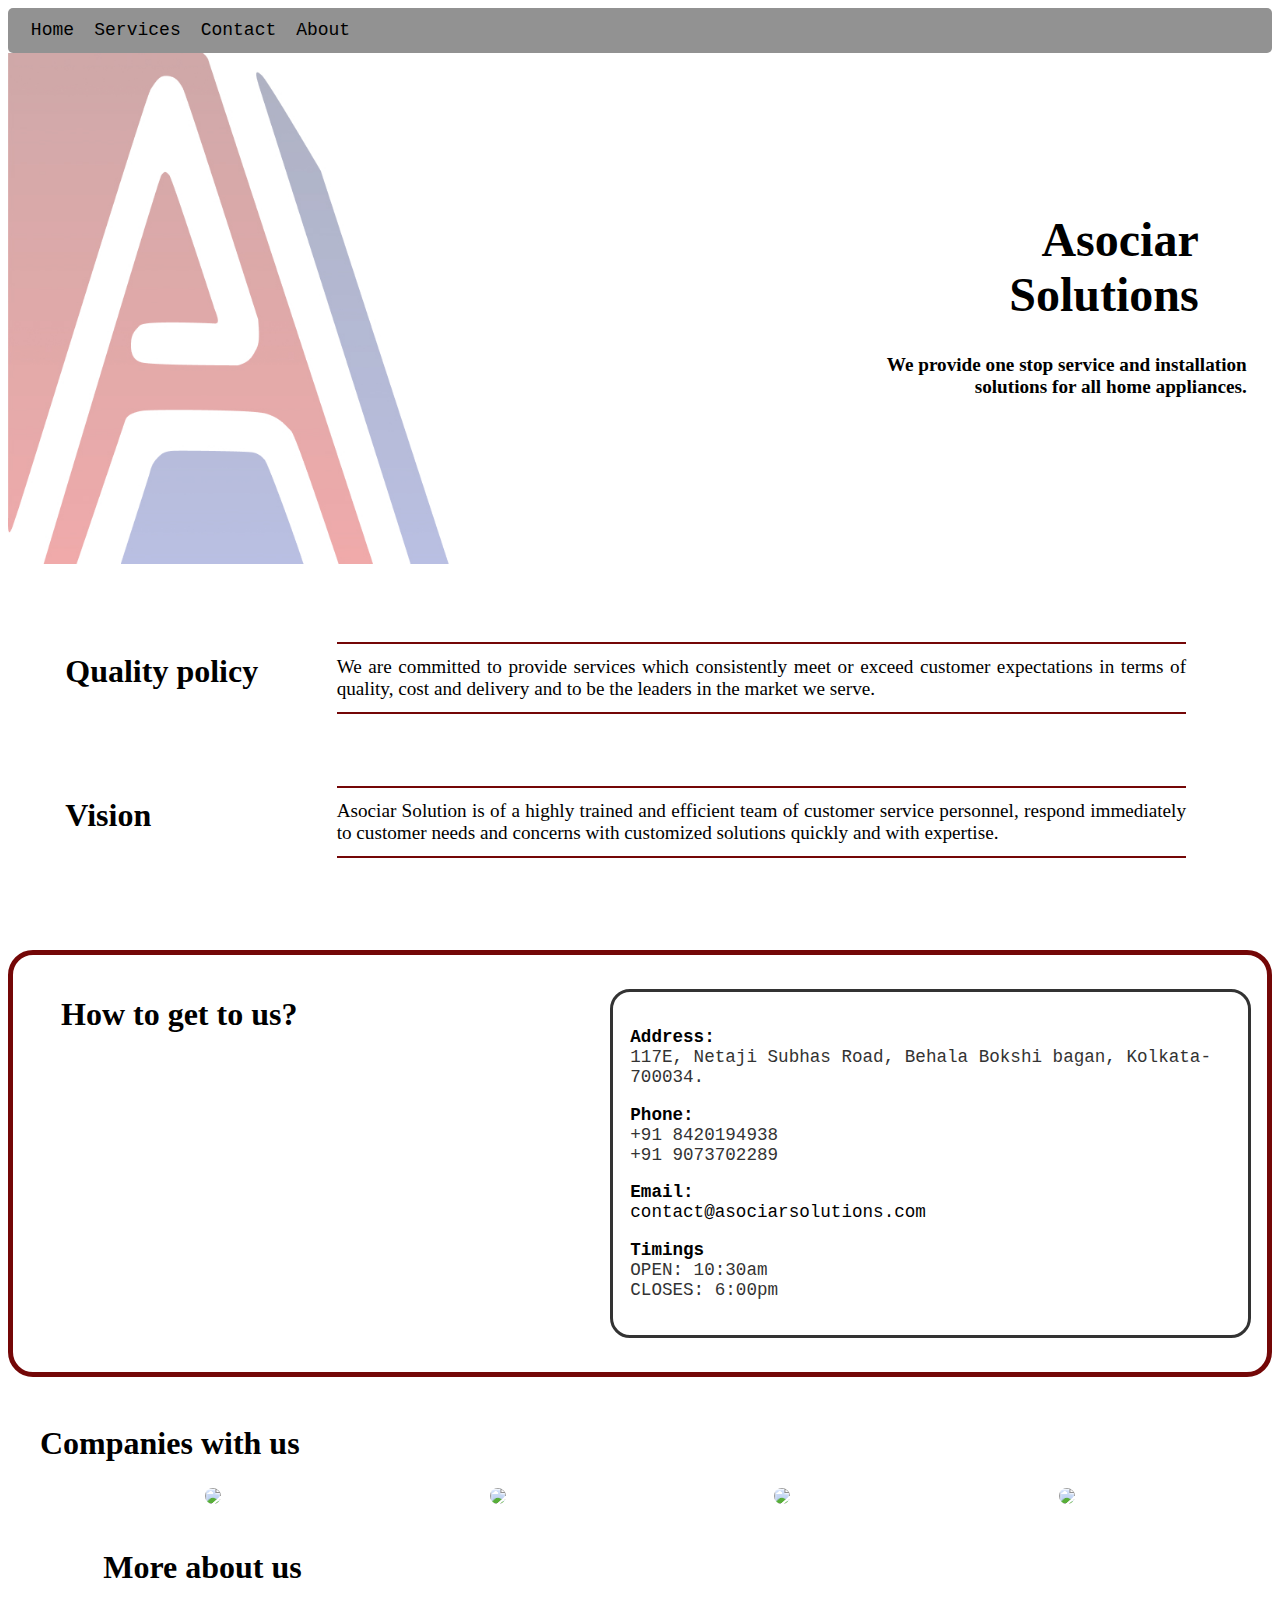
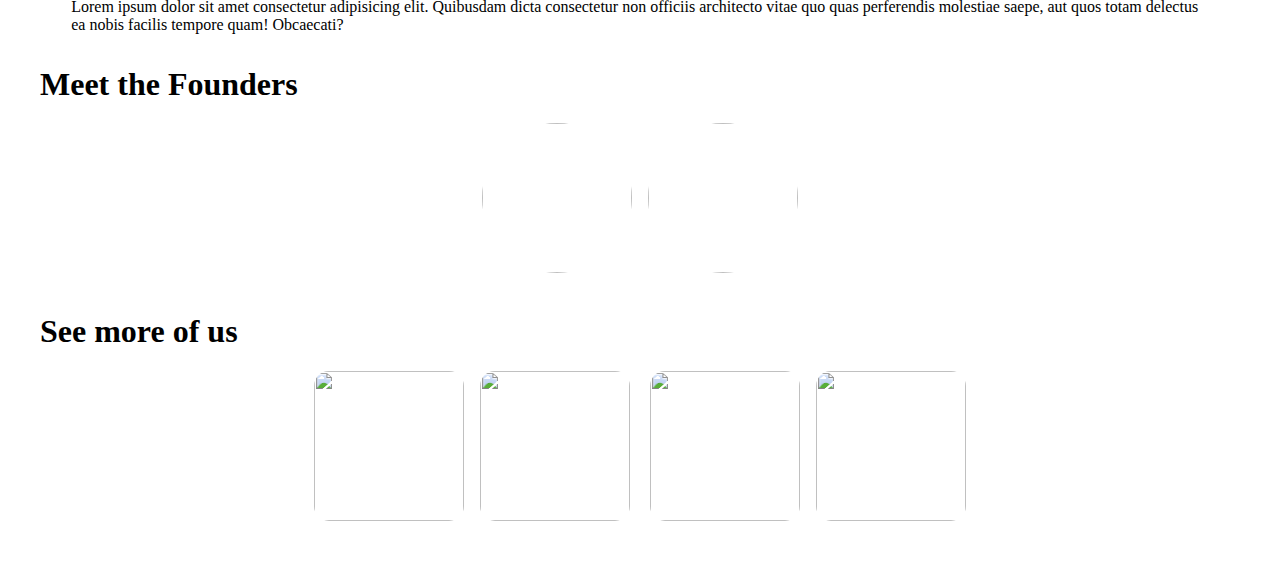
==== index.html @ 114cc43a "ADDing files by upload" ====
<!DOCTYPE html>
<html lang="en">
  <head>
    <meta charset="UTF-8" />
    <meta name="viewport" content="width=device-width, initial-scale=1.0" />
    <title>Asociar Solutions</title>
    <link rel="stylesheet" href="main.css" />
  </head>
  <body>
    <header>
      <nav class="navbar">
        <div class="menu-icon">
          <span>&#9776;</span>
        </div>
        <ul class="nav-links">
          <li><a href="index.html">Home</a></li>
          <li><a href="service.html">Services</a></li>
          <li><a href="contact.html">Contact</a></li>
          <li><a href="about.html">About</a></li>
        </ul>
      </nav>
    </header>
    <div class="bgim">
      <h1>
          Asociar<br>Solutions
      </h1>
      <p>We provide one stop service and installation solutions for all home appliances.</p>
    </div>
    <div class="policy"> 
      <h2 id="vis">Quality policy</h2>
      <p>We are committed to provide services which consistently meet or exceed  customer expectations in terms of quality, cost and delivery and to be the leaders in the market we serve.</p>
      <h2 id="vis">Vision</h2>
      <p>Asociar Solution is of a highly trained and efficient team of customer service personnel, respond immediately to customer needs and concerns with customized solutions quickly and with expertise. </p>
    </div>


    
    <div class="contact-section">
      <h2>How to get to us?</h2>
      <iframe 
        src="https://www.google.com/maps/embed?pb=!1m18!1m12!1m3!1d30262.867203632998!2d88.3023194!3d22.5019102!2m3!1f0!2f0!3f0!3m2!1i1024!2i768!4f13.1!3m3!1m2!1s0x3a027b5932e1be45%3A0x7059d1e1b8b1eda0!2sAsociar%20Solutions!5e0!3m2!1sen!2sin!4v1698431675986!5m2!1sen!2sin" 
        width="100%" 
        height="400"
        allowfullscreen="" 
        loading="lazy" 
        referrerpolicy="no-referrer-when-downgrade">
      </iframe>
      <div class="contact-info">
        <p><strong>Address:</strong> <br> 117E, Netaji Subhas Road, Behala Bokshi bagan, Kolkata-700034.</p>
        <p><strong>Phone:</strong> <br> +91 8420194938 <br> +91 9073702289 </p>
        <p><strong>Email:</strong> <br> <a href="mailto:pinaki.maitra@gmail.com">contact@asociarsolutions.com</a></p>
        <p><strong>Timings</strong> <br> OPEN: 10:30am <br> CLOSES: 6:00pm </p>
      </div>
    </div>

    <h2> Companies with us </h2>
    <ul class="comp">
      <li><a href="https://jeeves.co.in/">
        <img src="https://media.licdn.com/dms/image/v2/C4E0BAQFY2PyaAm-8NQ/company-logo_200_200/company-logo_200_200/0/1660315179849?e=2147483647&v=beta&t=kZb9htvVTirG0ErfgSo1WZ7AH04O1EV2SSHQpcLYh7k">
      </a></li>
      <li><a href="https://toshiba-india.com/">
        <img src="https://encrypted-tbn0.gstatic.com/images?q=tbn:ANd9GcS8-cqsKECtAA0GGH9yYhkZTQ3WjUbVIhobXQ&s">
      </a></li>
      <li><a href="https://www.midea.com/in">
        <img src="https://images.seeklogo.com/logo-png/9/1/midea-logo-png_seeklogo-92432.png?v=1958567958557767400">
      </a></li>
      <li><a href="https://www.tcl.com/in/en">
        <img src="https://images.seeklogo.com/logo-png/43/2/tcl-logo-png_seeklogo-434831.png?v=1957274402641026560">
      </a></li>
    </ul>
    <div class="inf">
      <p >
        <h2>More about us</h2>
        Lorem ipsum dolor sit amet consectetur adipisicing elit. 
        Quibusdam dicta consectetur non officiis architecto vitae quo quas 
        perferendis molestiae saepe, aut quos totam delectus ea nobis facilis 
        tempore quam! Obcaecati?
      </p> 
    </div>
    <div class="found">
      <h2>Meet the Founders</h2>
      <img src="https://www.exscribe.com/wp-content/uploads/2021/08/placeholder-image-person-jpg.jpg"><img
      src="https://www.exscribe.com/wp-content/uploads/2021/08/placeholder-image-person-jpg.jpg">
    </div>

    <div class="gall">
      <h2>See more of us</h2>
      <img src="https://www.svgrepo.com/show/508699/landscape-placeholder.svg"><img
      src="https://www.svgrepo.com/show/508699/landscape-placeholder.svg">

      <img src="https://www.svgrepo.com/show/508699/landscape-placeholder.svg"><img
      src="https://www.svgrepo.com/show/508699/landscape-placeholder.svg">
    </div>

    <script>
      const menuIcon = document.querySelector('.menu-icon');
      const navLinks = document.querySelector('.nav-links');

      menuIcon.addEventListener('click', () => {
        navLinks.classList.toggle('show');
      });
    </script>
  </body>
</html>
---- main.css ----
header {
    text-align: left; /* Align text to the left */
    background-color: #929292;
    padding: 1%;
    position: sticky;
    top: 0;
    z-index: 1000;
    border-radius: 5px; /* Add border-radius for rounded edges */
  }

.navbar {
    display: flex;
    justify-content: flex-start; /* Align items to the start (left) */
    align-items: center;
}
  
  /* Rest of the CSS remains the same */ 
  .menu-icon {
    font-size: 2em;
    cursor: pointer;
    display: none;
  }
  
  .nav-links {
    list-style: none;
    display: flex;
    margin: 0;
    padding: 0;
  }
  
  .nav-links li {
    margin: 0 10px;
  }
  
  .nav-links a {
    color: black;
    font-family: 'Courier New', Courier, monospace;
    font-size: large;
    text-decoration: none;
    padding: 0.5%;
  }
  
  .nav-links a:hover {
    text-decoration: underline;
  }

/* Background Section */
.bgim {
    height: auto;
    background-image: url(bgbg.jpg);
    font-family: Georgia, Times, 'Times New Roman', serif;
    background-size: cover;
    background-repeat: no-repeat;
    background-position: left top;
    text-align: right;
    padding: 2%;
}

.bgim p {
    width: 30%;
    font-size: 1.2em;
    margin-left: auto;
    font-weight: bold;
    padding-bottom: 10%;
}

/* Headings */
h1 {
    text-align: right;
    text-decoration: double;
    font-size: 3em;
    margin-top: 1%;
    padding-top: 10%;
    margin-right: 1em;
}

h2 {
    font-family: Georgia, serif;
    font-size: 2em;
    text-align: left;
    margin-top: 2%;
    margin-bottom: 1%;
    margin-left: 1em;
}

.policy {
    display: flex; 
    flex-wrap: wrap; 
    justify-content: space-between;  
    flex-direction: row;
  }

  .policy p{
    margin-left: 5%;
    margin-right:5%;
    padding-top: 1%;
    padding-bottom: 1%;
    border-top: #740707 2px solid;
    border-bottom: #740707 2px solid;
    display:block;
  }
  
  .policy > div { 
    flex-basis: 45%; 
    margin-bottom: 20px; /* Add bottom margin for spacing */
  }

/* Contact Section */
.contact-section {
    margin: 3em auto;
    text-align: center;
    border: 5px solid #740707;
    border-radius: 25px;
    display: flex;
    flex-direction: column;
    padding: 1em;
}

.contact-section iframe {
    border: none;
    width: 100%;
    height: 400px;
    border-radius: 25px;
    margin-bottom: 1em;
}

.contact-info {
    font-family: 'Courier New', Courier, monospace;
    font-size: 1.1em;
    color: #333;
    text-align: left;
    border: 3px solid;
    padding: 1em;
    border-radius: 20px;
    margin: 1em auto;
    max-width: 90%;
}

.contact-info p a {
    text-decoration: none;
    color: #000;
}

.contact-info strong {
    color: #000;
}

.policy {
    padding: 2%;
    font-family: Georgia, Times, 'Times New Roman', serif;
}

.policy h2 {
    margin-top: 2em;
    font-size: 2em;
}

.policy p {
    font-size: 1.2em;
    text-align: justify;
}

.comp {
    list-style: none;
    display: flex;
    flex-wrap: wrap;
    justify-content: center;
    padding: 2%;
}

.comp li {
    margin: 1em;
    text-align: center;
    font-family: 'Courier New', Courier, monospace;
    font-size: 1em;
}

.comp img {
    max-width: 100px;
    border-radius: 10px;
    margin-bottom: 0.5em;
}

.found, .gall {
    text-align: center;
    margin: 2em 0;
}

.found img{
    width: 150px;
    height: 150px;
    margin: 0.5em;
    border-radius: 50%;
    object-fit: cover;
}

.gall img {
    width: 150px;
    height: 150px;
    margin: 0.5em;
    border-radius: 10%;
    object-fit: cover;
}

.inf{
    margin:auto;
    max-width: 90%;
}

.comp {
    display: flex;
    flex-wrap: wrap;
    justify-content: space-around; /* Space logos equally */
    list-style: none;
    margin-left: 5%;
    margin-right: 5%;
    padding: 0;
  }
  
  .comp li {
    margin: 10px; /* Add some margin between logos */
  }
  
  .comp li img {
    width: 100px;
    height: auto;
  }
  .comp li a {
    text-decoration: none; /* Remove underline from links */
    color: black; /* Set text color */
    margin-top: 1em;
  }
  
/* Responsive Layout for Desktop */
@media (min-width: 1100px) {
    .contact-section {
        flex-direction: row;
        align-items: flex-start;
        justify-content: space-between;
    }

    .policy p{
        margin-left: 25%;
        max-width: 70%;
        margin-top: -5%;
        padding-top: 1%;
        padding-bottom: 1%;
        border-top: #740707 2px solid;
        border-bottom: #740707 2px solid;
    }

    .contact-section iframe {
        flex: 1;
        max-width: 60%;
        height: 300px;
        margin: 0;
        margin-top:6%;
        margin-left: -25%;
    }

    .contact-info {
        flex: 1;
        margin-left: 1em;
        text-align: left;
        padding: 1em;
    }
}

/* Responsive Layout for Mobile */
@media (max-width: 768px) {
    .menu-icon {
        display: block;
    }

    .nav-links {
        display: none;
        flex-direction: column;
        background-color: rgba(255, 255, 255, 0.7);
        position: absolute;
        top: 100%;
        right: 0;
        width: 100%;
    }

    .nav-links.show {
        display: flex;
    }

    .bgim p {
        width: 80%;
        font-size: 1em;
        margin-left: auto;
        margin-top: 10%;
        font-weight: bold;
    }

    .policy {
        flex-direction: column; 
      }
    
    .policy h2 {
      font-size: 1.2rem;
      margin-bottom: 10px;
    }
    
    .policy p {
      font-size: 1rem;
      line-height: 1.5;
    }

    .contact-section iframe {
        height: 300px;
        margin-bottom: 1em;
    }

    .contact-info {
        text-align: left;
        padding: 1em;
    }

    .comp{
        width: 100%;
        margin:auto;
      }
    .comp img{
        margin: 1em;
    }
}
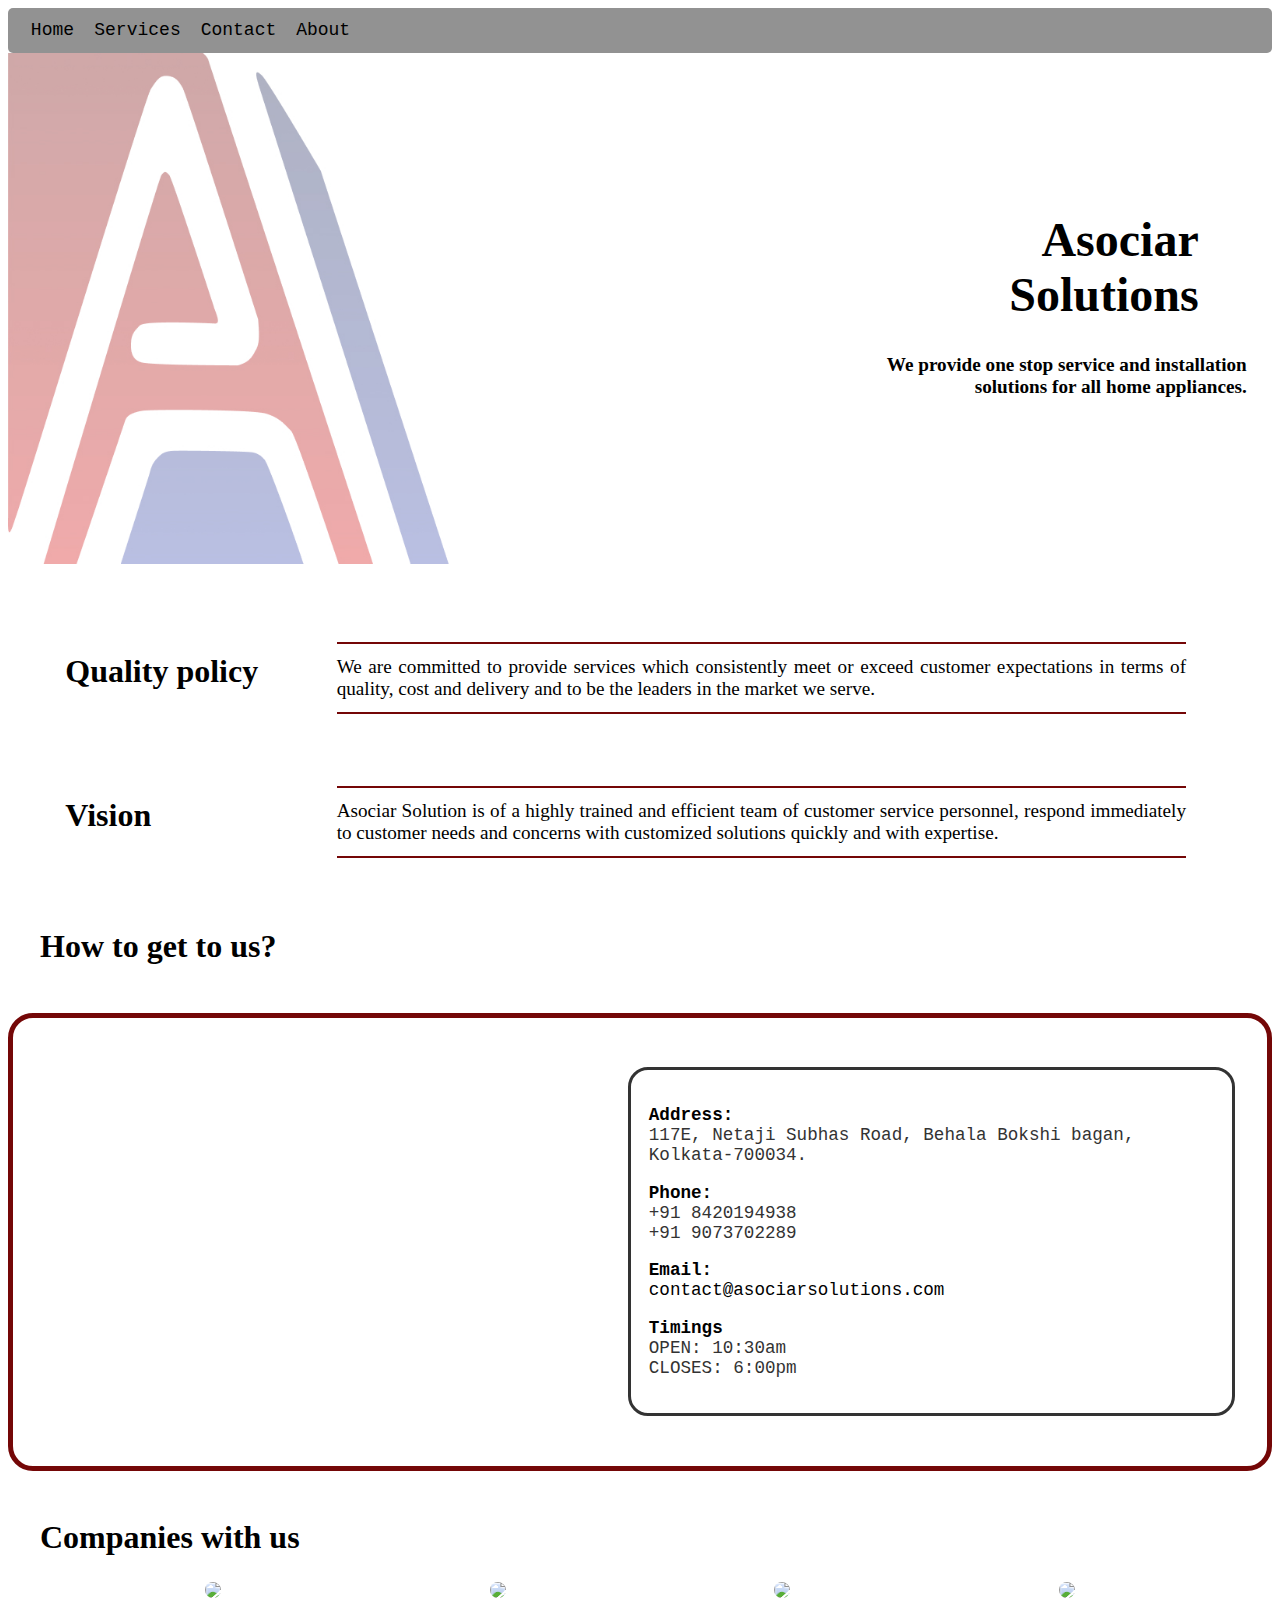
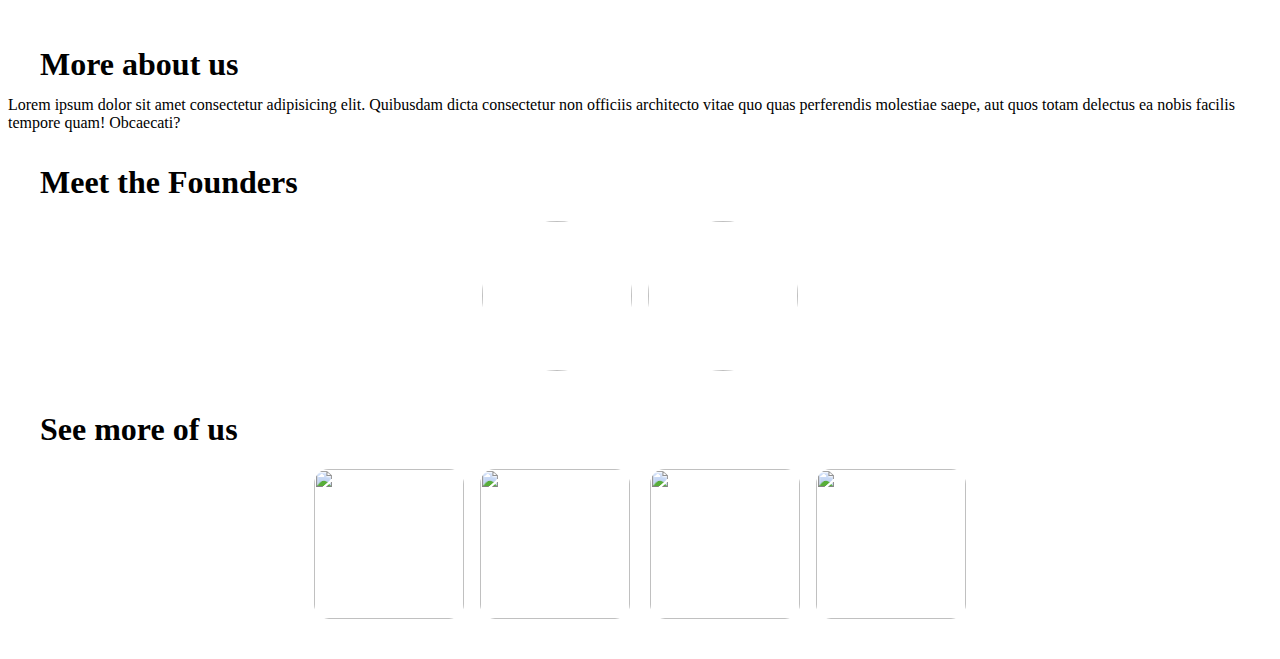
==== commit 45e648ff: "Update index.html" ====
--- a/index.html
+++ b/index.html
@@ -34,9 +34,8 @@
     </div>
 
 
-    
+    <h2>How to get to us?</h2>
     <div class="contact-section">
-      <h2>How to get to us?</h2>
       <iframe 
         src="https://www.google.com/maps/embed?pb=!1m18!1m12!1m3!1d30262.867203632998!2d88.3023194!3d22.5019102!2m3!1f0!2f0!3f0!3m2!1i1024!2i768!4f13.1!3m3!1m2!1s0x3a027b5932e1be45%3A0x7059d1e1b8b1eda0!2sAsociar%20Solutions!5e0!3m2!1sen!2sin!4v1698431675986!5m2!1sen!2sin" 
         width="100%" 
--- a/main.css
+++ b/main.css
@@ -114,7 +114,7 @@
     border-radius: 25px;
     display: flex;
     flex-direction: column;
-    padding: 1em;
+    padding: 2em;
 }
 
 .contact-section iframe {
@@ -123,6 +123,9 @@
     height: 400px;
     border-radius: 25px;
     margin-bottom: 1em;
+    margin: 1em auto;
+    max-width: 90%;
+    margin-top: 5%;
 }
 
 .contact-info {
@@ -203,11 +206,6 @@
     object-fit: cover;
 }
 
-.inf{
-    margin:auto;
-    max-width: 90%;
-}
-
 .comp {
     display: flex;
     flex-wrap: wrap;
@@ -254,9 +252,7 @@
         flex: 1;
         max-width: 60%;
         height: 300px;
-        margin: 0;
-        margin-top:6%;
-        margin-left: -25%;
+        margin: auto;
     }
 
     .contact-info {
@@ -327,5 +323,3 @@
         margin: 1em;
     }
 }
-
-
